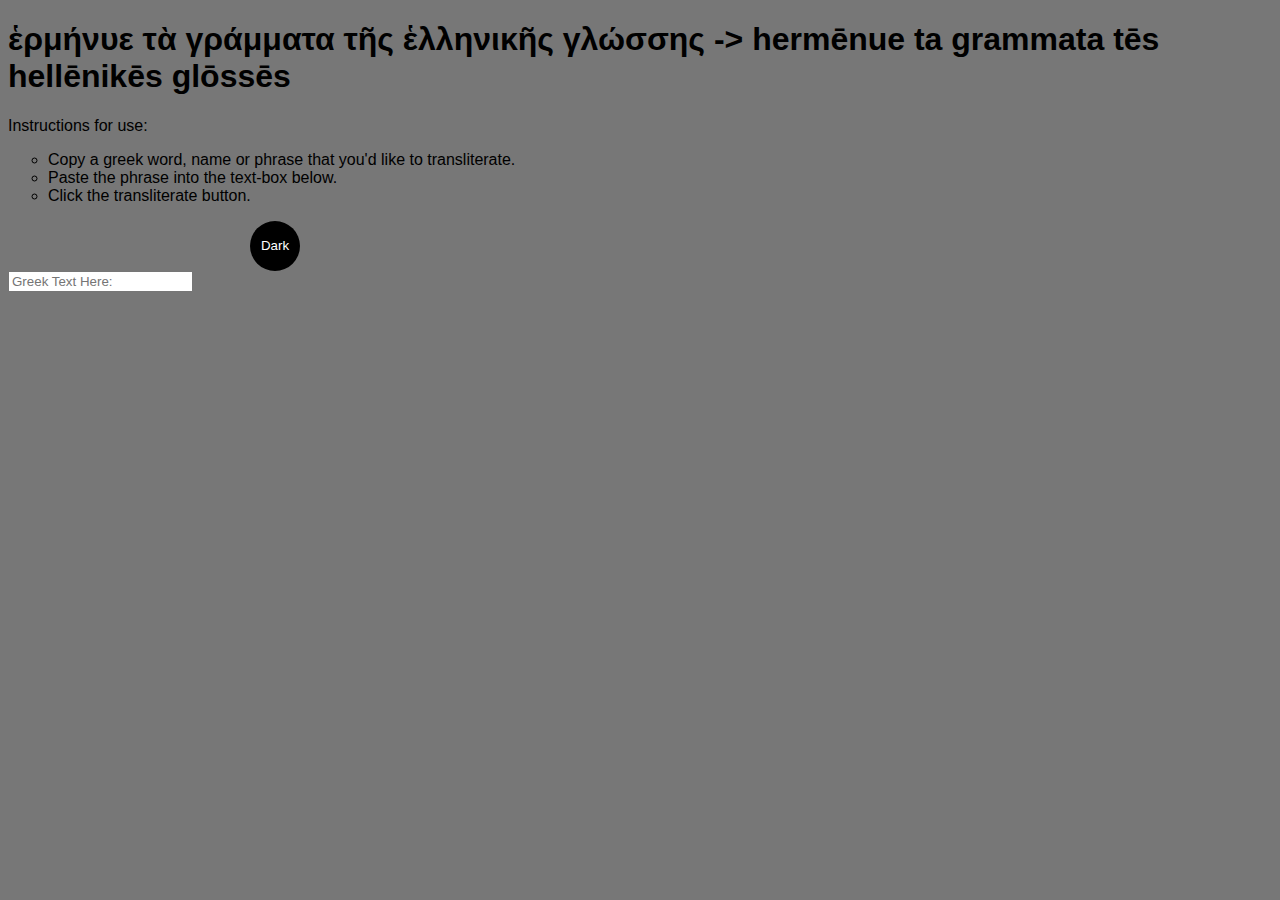
==== index.html @ 2c47e7aa "added functionality to the point of knowing which words are capitalized" ====
<!DOCTYPE html>
<html lang="en">
<head>
    <meta charset="UTF-8">
    <title>Greek Transliterator</title>
    <link rel="stylesheet" href="main.css">
</head>
<body class="light-theme">
    <h1>ἑρμήνυε τὰ γράμματα τῆς ἑλληνικῆς γλώσσης -> hermēnue ta grammata tēs hellēnikēs glōssēs</h1>
    <p id="msg">Instructions for use:</p>
    <ul>
        <li class="list">Copy a greek word, name or phrase that you'd like to transliterate.</li>
        <li class="list">Paste the phrase into the text-box below.</li>
        <li>Click the transliterate button.</li>
    </ul>
    <div>
        <button class="btn">Dark</button>
    </div>
    <script src="app.js"></script>
    <noscript>You need to enable JavaScript to view the full site.</noscript>
    <input type="text" id="inputBox" placeholder="Greek Text Here: ">
    <script src="GrkToLtn.js"></script>
</body>
</html>
---- main.css ----
:root {
    --gray: #777777;
    --white: #ffffff;
    --black: #000000;
    --dark_gray: #1b1b1b;
    
}

* {
    color: var(--fontColor);
    font-family: helvetica;
}

body {
    background: var(--bg);
}

ul{
    font-family: helvetica;
}

li{
    list-style: circle;
}


.light-theme {
    --bg: var(--gray);
    --fontColor: var(--black);
    --btnBg: var(--black);
    --btnFontColor: var(--white);
}

.dark-theme {
    --bg: var(--dark_gray);
    --fontColor: var(--gray);
    --btnBg: var(--white);
    --btnFontColor: var(--dark_gray);
}

.btn {
    position: sticky;
    top: 20px;
    left: 250px;
    height: 50px;
    width: 50px;
    border-radius: 50%;
    border: none;
    color: var(--btnFontColor);
    background-color: var(--btnBg);
}

.btn:focus {outline-style: none;}
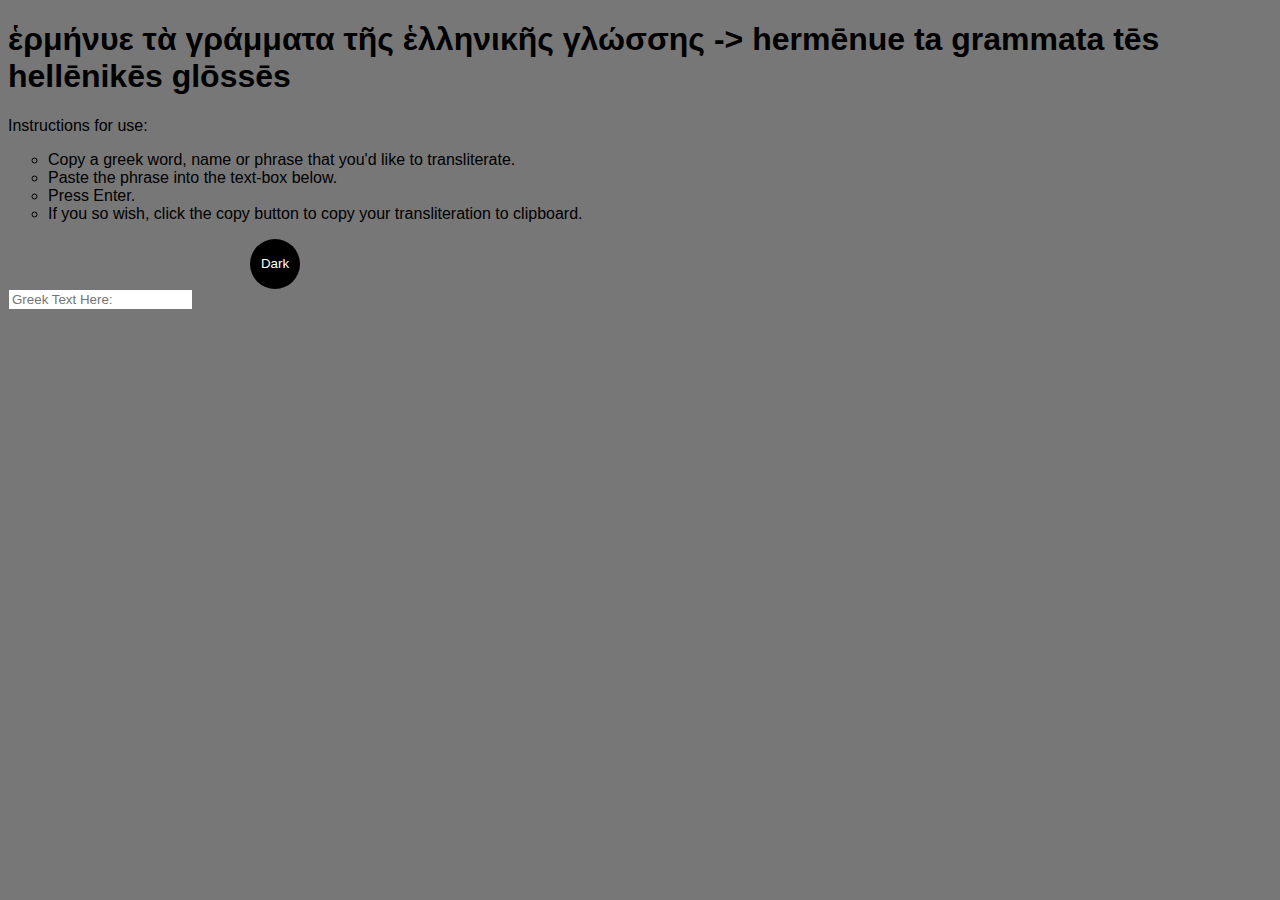
==== commit ca9a86ba: "basically completed the backend aspect of this project, added all the chacter mappings and the loops" ====
--- a/index.html
+++ b/index.html
@@ -11,7 +11,8 @@
     <ul>
         <li class="list">Copy a greek word, name or phrase that you'd like to transliterate.</li>
         <li class="list">Paste the phrase into the text-box below.</li>
-        <li>Click the transliterate button.</li>
+        <li>Press Enter.</li>
+        <li>If you so wish, click the copy button to copy your transliteration to clipboard.</li>
     </ul>
     <div>
         <button class="btn">Dark</button>
@@ -20,5 +21,8 @@
     <noscript>You need to enable JavaScript to view the full site.</noscript>
     <input type="text" id="inputBox" placeholder="Greek Text Here: ">
     <script src="GrkToLtn.js"></script>
+    <noscript>You need to enable JavaScript to view the full site.</noscript>
+    <p id="output"></p>
+    
 </body>
 </html>